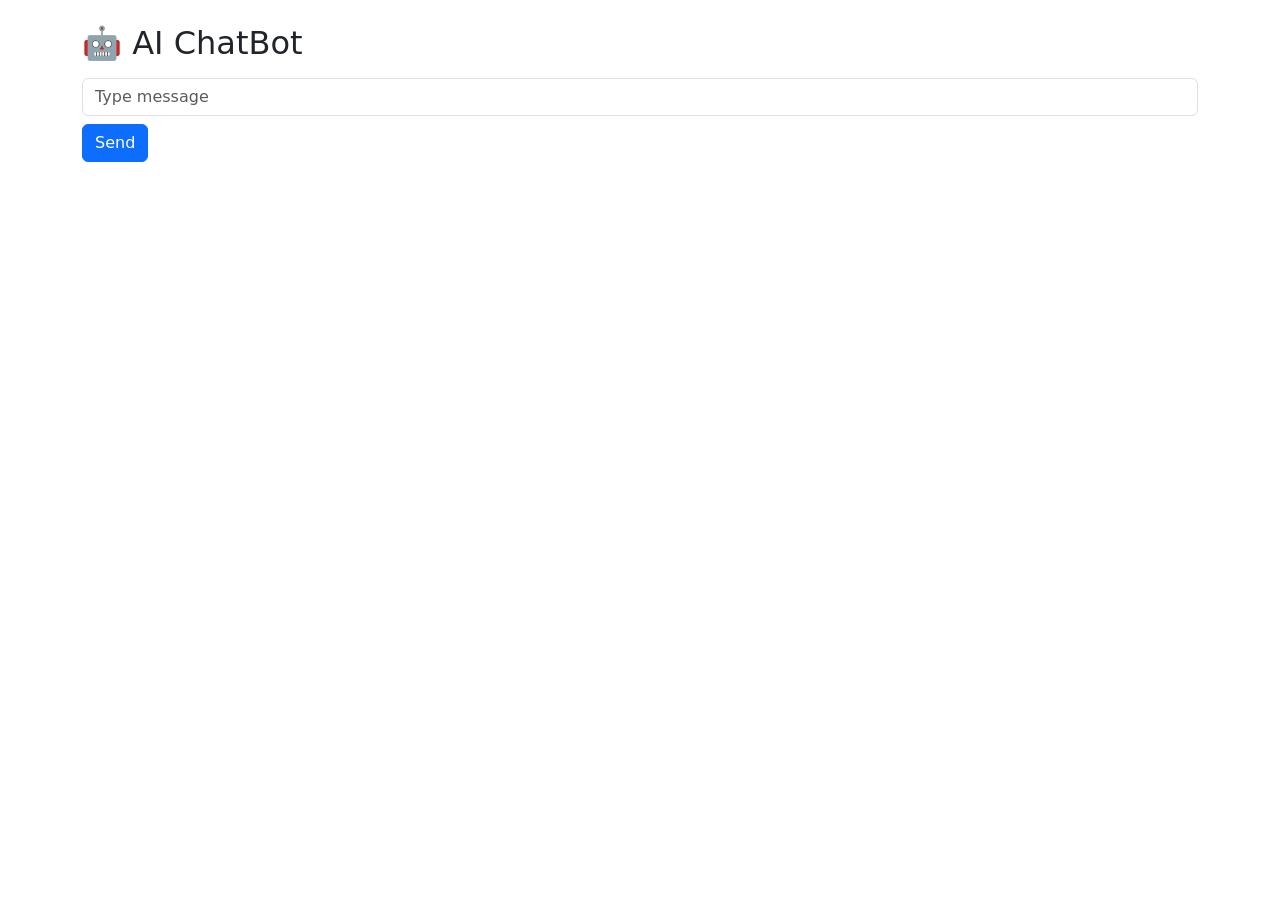
==== templates/index.html @ aff78f22 "Initial AI ChatBot" ====
<!DOCTYPE html>
<html>
<head>

<title>AI ChatBot</title>

<link href="https://cdn.jsdelivr.net/npm/bootstrap@5.3.3/dist/css/bootstrap.min.css" rel="stylesheet">

<link rel="stylesheet" href="{{ url_for('static', filename='style.css') }}">

</head>

<body>

<div class="container mt-4">

<h2>🤖 AI ChatBot</h2>

<div id="chat-box"></div>

<input
type="text"
id="message"
class="form-control mt-3"
placeholder="Type message">

<button
class="btn btn-primary mt-2"
onclick="sendMessage()">

Send

</button>

</div>

<script>

async function sendMessage(){

const input=document.getElementById("message");

const message=input.value;

const response=await fetch("/chat",{

method:"POST",

headers:{
"Content-Type":"application/json"
},

body:JSON.stringify({
message:message
})

});

const data=await response.json();

document.getElementById("chat-box").innerHTML +=
"<p><b>You:</b> "+message+"</p>";

document.getElementById("chat-box").innerHTML +=
"<p><b>Bot:</b> "+data.reply+"</p>";

input.value="";

}

</script>

</body>
</html>
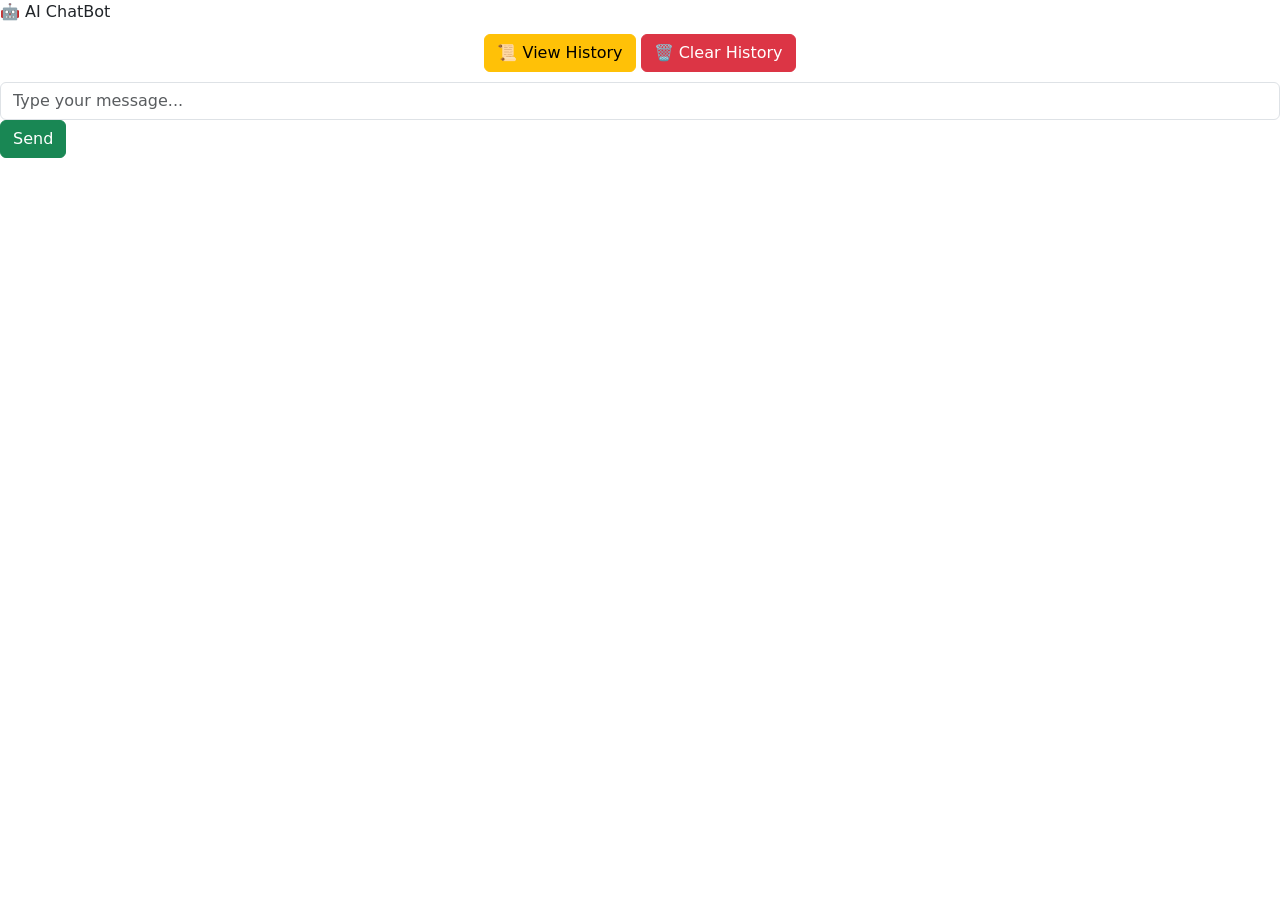
==== commit dc03d203: "AI ChatBot v2.0" ====
--- a/templates/index.html
+++ b/templates/index.html
@@ -1,71 +1,120 @@
 <!DOCTYPE html>
 <html>
 <head>
+<meta charset="UTF-8">
+<meta name="viewport" content="width=device-width, initial-scale=1.0">
 
 <title>AI ChatBot</title>
 
 <link href="https://cdn.jsdelivr.net/npm/bootstrap@5.3.3/dist/css/bootstrap.min.css" rel="stylesheet">
 
 <link rel="stylesheet" href="{{ url_for('static', filename='style.css') }}">
-
 </head>
 
 <body>
 
-<div class="container mt-4">
+<div class="chat-container">
 
-<h2>🤖 AI ChatBot</h2>
+    <div class="chat-header">
+        🤖 AI ChatBot
+    </div>
+     
+    <div style="padding:10px; text-align:center;">
 
-<div id="chat-box"></div>
+    <a href="/history" class="btn btn-warning">
+        📜 View History
+    </a>
 
-<input
-type="text"
-id="message"
-class="form-control mt-3"
-placeholder="Type message">
+    <a href="/clear_history" class="btn btn-danger">
+        🗑️ Clear History
+    </a>
 
-<button
-class="btn btn-primary mt-2"
-onclick="sendMessage()">
+</div>
 
-Send
+    <div id="chat-box"></div>
 
-</button>
+    <div class="input-area">
+
+        <input
+            type="text"
+            id="message"
+            class="form-control"
+            placeholder="Type your message..."
+        >
+
+        <button
+            class="btn btn-success"
+            onclick="sendMessage()">
+            Send
+        </button>
+
+    </div>
 
 </div>
 
 <script>
 
+const input = document.getElementById("message");
+
+input.addEventListener("keypress", function(event){
+    if(event.key === "Enter"){
+        sendMessage();
+    }
+});
+
 async function sendMessage(){
 
-const input=document.getElementById("message");
+    const input=document.getElementById("message");
 
-const message=input.value;
+    const message=input.value.trim();
 
-const response=await fetch("/chat",{
+    if(message===""){
+        return;
+    }
 
-method:"POST",
+    const chatBox=document.getElementById("chat-box");
 
-headers:{
-"Content-Type":"application/json"
-},
+    chatBox.innerHTML += `
+        <div class="user-message">
+            ${message}
+        </div>
+    `;
 
-body:JSON.stringify({
-message:message
-})
+    chatBox.innerHTML += `
+        <div class="bot-message" id="loading">
+            Typing...
+        </div>
+    `;
 
-});
+    chatBox.scrollTop = chatBox.scrollHeight;
 
-const data=await response.json();
+    input.value="";
 
-document.getElementById("chat-box").innerHTML +=
-"<p><b>You:</b> "+message+"</p>";
+    const response=await fetch("/chat",{
 
-document.getElementById("chat-box").innerHTML +=
-"<p><b>Bot:</b> "+data.reply+"</p>";
+        method:"POST",
 
-input.value="";
+        headers:{
+            "Content-Type":"application/json"
+        },
 
+        body:JSON.stringify({
+            message:message
+        })
+
+    });
+
+    const data=await response.json();
+
+    document.getElementById("loading").remove();
+
+    chatBox.innerHTML += `
+        <div class="bot-message">
+            ${data.reply}
+        </div>
+    `;
+
+    chatBox.scrollTop = chatBox.scrollHeight;
 }
 
 </script>
